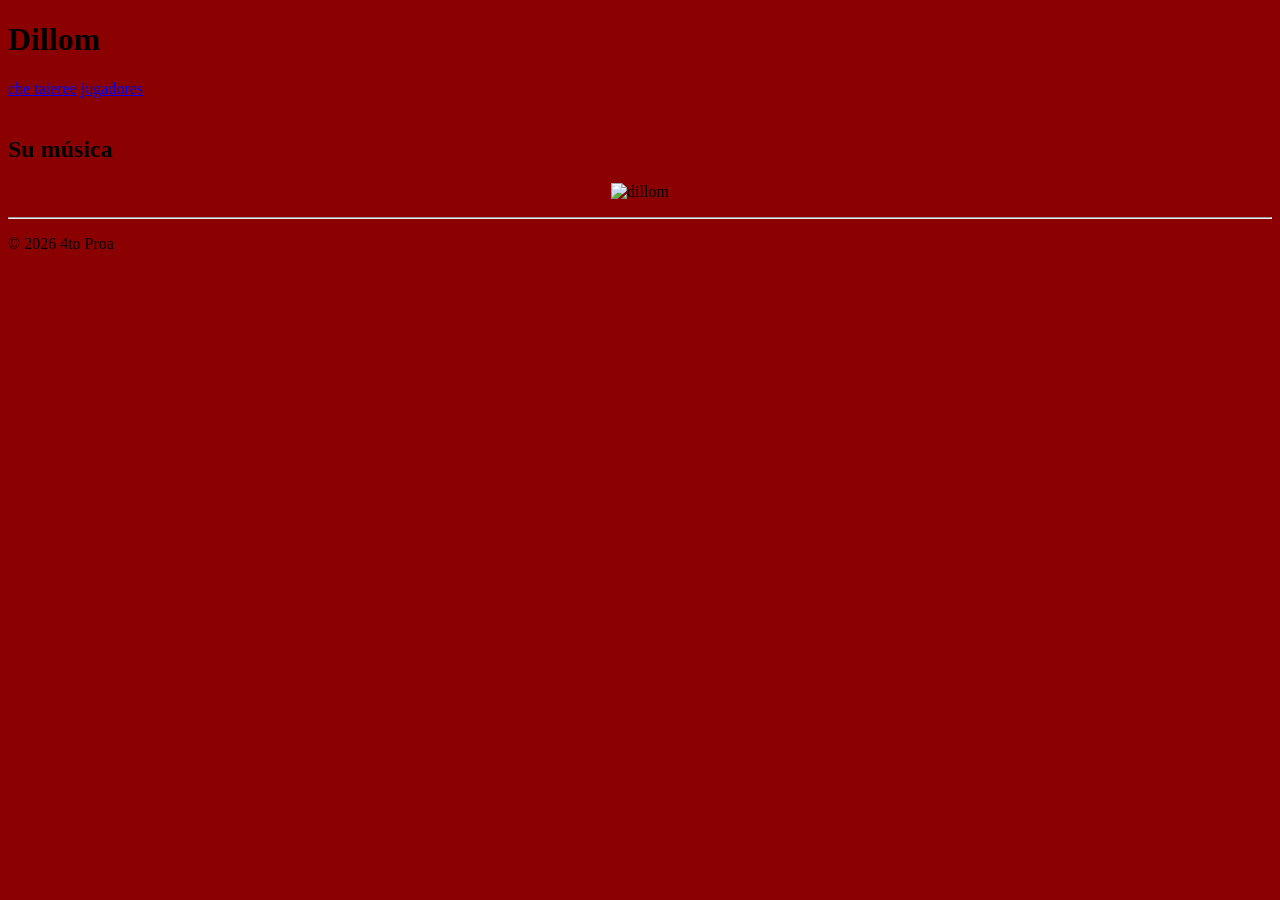
==== index.html @ cdf913e0 "archivos del tp n1 de diseño" ====
<!DOCTYPE html>
<html lang="es">
<head>
    <meta charset="UTF-8">
    <meta name="viewport" content="width=device-width, initial-scale=1.0">
    <title> Dillom - Home</title>
    <link rel="stylesheet" href="style.css">
</head>

<body>
    <header>
        <h1>Dillom</h1>
        <nav>
            <a href="https://www.clubtalleres.com.ar/" >che taieree</a>
            <a href="index copy.html">jugadores</a>
        </nav>
    </header>
    <br>
   
    <main> 
        <h2>Su música</h2> 
        <p style="text-align: center;">
         <img src="dillom.jfif" alt="dillom" width="40%">
        </p>
    </main>
    <hr>
    <footer> 
       <p>&copy; 2026 4to Proa</p>
    </footer>
</body>
</html>
---- style.css ----
body {
    background-color: darkred;
}

.texto_centrado {
    text-align: center;
}
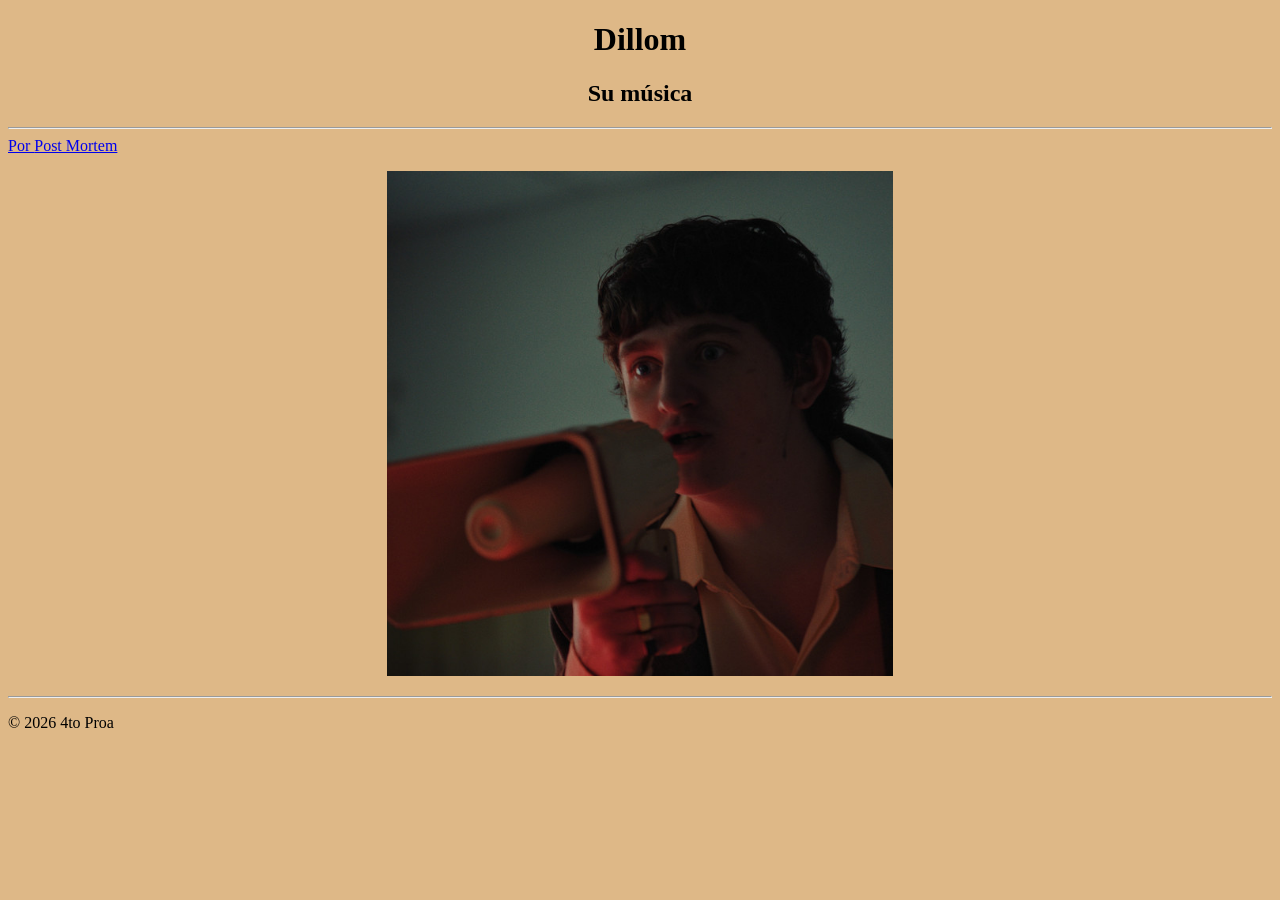
==== commit 04cd7b8f: "actualizacion" ====
--- a/index.html
+++ b/index.html
@@ -9,18 +9,18 @@
 
 <body>
     <header>
-        <h1>Dillom</h1>
-        <nav>
-            <a href="https://www.clubtalleres.com.ar/" >che taieree</a>
-            <a href="index copy.html">jugadores</a>
-        </nav>
+        <h1 class="texto_centrado">Dillom</h1>
     </header>
-    <br>
    
     <main> 
-        <h2>Su música</h2> 
-        <p style="text-align: center;">
-         <img src="dillom.jfif" alt="dillom" width="40%">
+        <h2 class="texto_centrado">Su música</h2>
+        <hr>
+        <nav>
+            <a href="https://open.spotify.com/intl-es/artist/4cJD9t5QBFTUQcd3xfbOb2?si=6DKQ_N1ESmSPx4yEXgcXlA" >Por </a>
+            <a href="index copy.html">Post Mortem</a>
+        </nav>
+        <p class="texto_centrado">
+         <img src="img\dillom.jfif" alt="dillom" width="40%">
         </p>
     </main>
     <hr>
--- a/style.css
+++ b/style.css
@@ -1,5 +1,5 @@
 body {
-    background-color: darkred;
+    background-color: burlywood;
 }
 
 .texto_centrado {
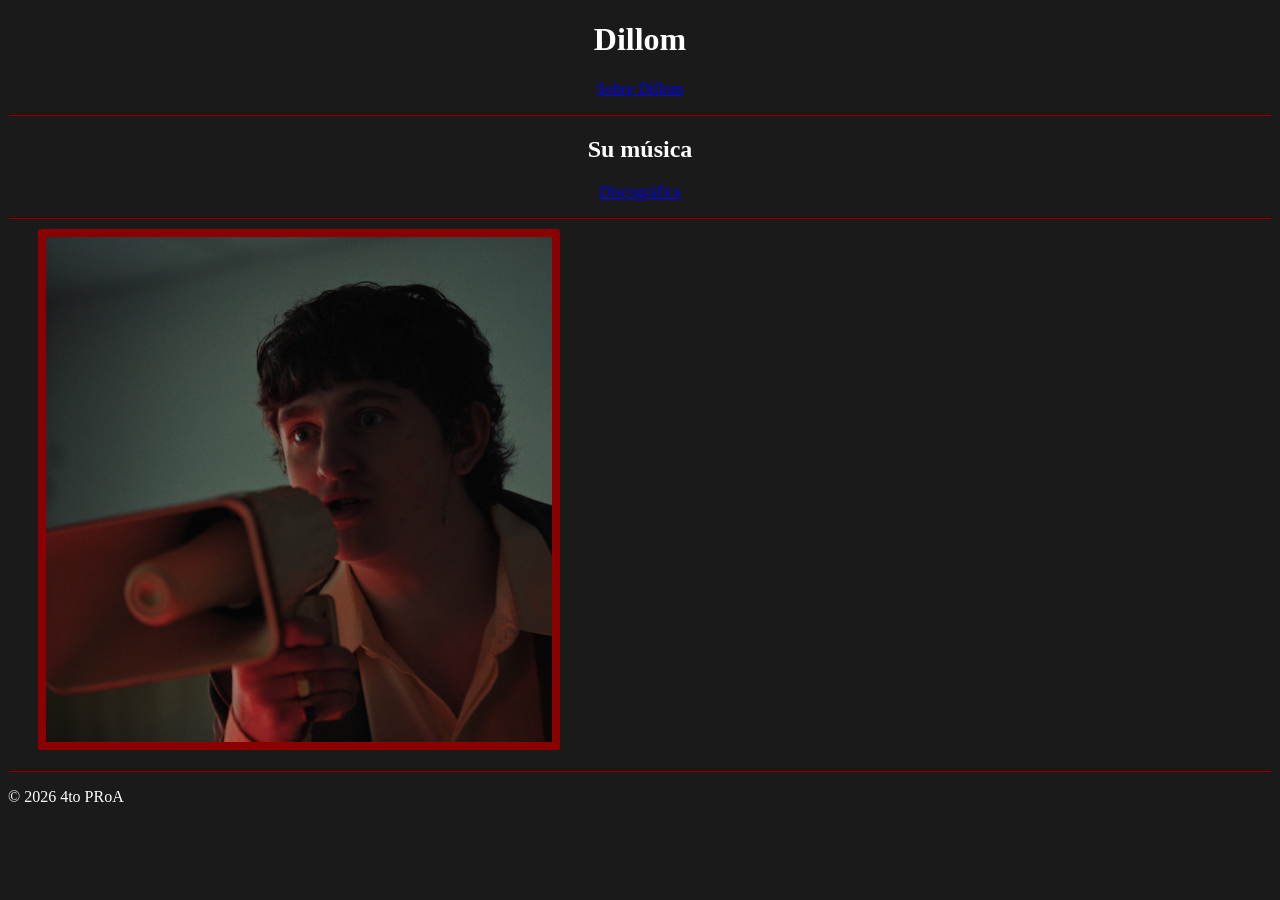
==== commit 1f734a28: "cambios en las 3 paginas" ====
--- a/index.html
+++ b/index.html
@@ -11,21 +11,22 @@
     <header>
         <h1 class="texto_centrado">Dillom</h1>
     </header>
-   
-    <main> 
-        <h2 class="texto_centrado">Su música</h2>
-        <hr>
-        <nav>
-            <a href="https://open.spotify.com/intl-es/artist/4cJD9t5QBFTUQcd3xfbOb2?si=6DKQ_N1ESmSPx4yEXgcXlA" >Por </a>
-            <a href="index copy.html">Post Mortem</a>
-        </nav>
+<main> 
+    <p class="texto_centrado">
+        <a href="biografiadillom.html">Sobre Dillom</a>
+    </p>
+    <hr>
+    <h2 class="texto_centrado">Su música</h2>
+    <nav>
         <p class="texto_centrado">
-         <img src="img\dillom.jfif" alt="dillom" width="40%">
+            <a href="index copy.html">Discográfica</a>
         </p>
-    </main>
+    </nav>
     <hr>
-    <footer> 
-       <p>&copy; 2026 4to Proa</p>
-    </footer>
-</body>
-</html>+    <img src="img/dillom.jfif" alt="imagen de dillom" width="40%" class="imagen_centrada c1">
+    
+</main>
+<hr>
+<footer> 
+    <p>&copy; 2026 4to PRoA</p>
+</footer>
--- a/style.css
+++ b/style.css
@@ -1,7 +1,58 @@
 body {
-    background-color: burlywood;
+    background-color: #1a1a1a;
+    color: white;
 }
 
 .texto_centrado {
     text-align: center;
-}+}
+
+
+.imagen_centrada {
+    display: block;
+    margin: 0 auto;
+}
+
+
+hr {
+    border-color: #8B0000;
+}
+
+.album {
+    width: 40%;
+    float: left;
+    text-align: center;
+    margin: 5%;
+}
+
+button {
+    background-color: #8B0000;
+    padding: 2% 5%;
+    border: none;
+}
+
+.boton_home {
+    background-color: #8B0000;
+    padding: 1% 2%;
+    border: none;
+}
+
+button a {
+    color:white ;
+    text-decoration: none;
+}
+
+.boton_home {
+    background-color: black;
+    padding: 1% 2%;
+    border: none;
+}
+
+.c1 {
+    background-color:#8B0000; 
+    margin: 10px 15px 20px 30px;
+    padding: 3px 3px 3px 3px;
+    border: 5px solid #8B0000;
+    border-radius: 3px;
+}
+
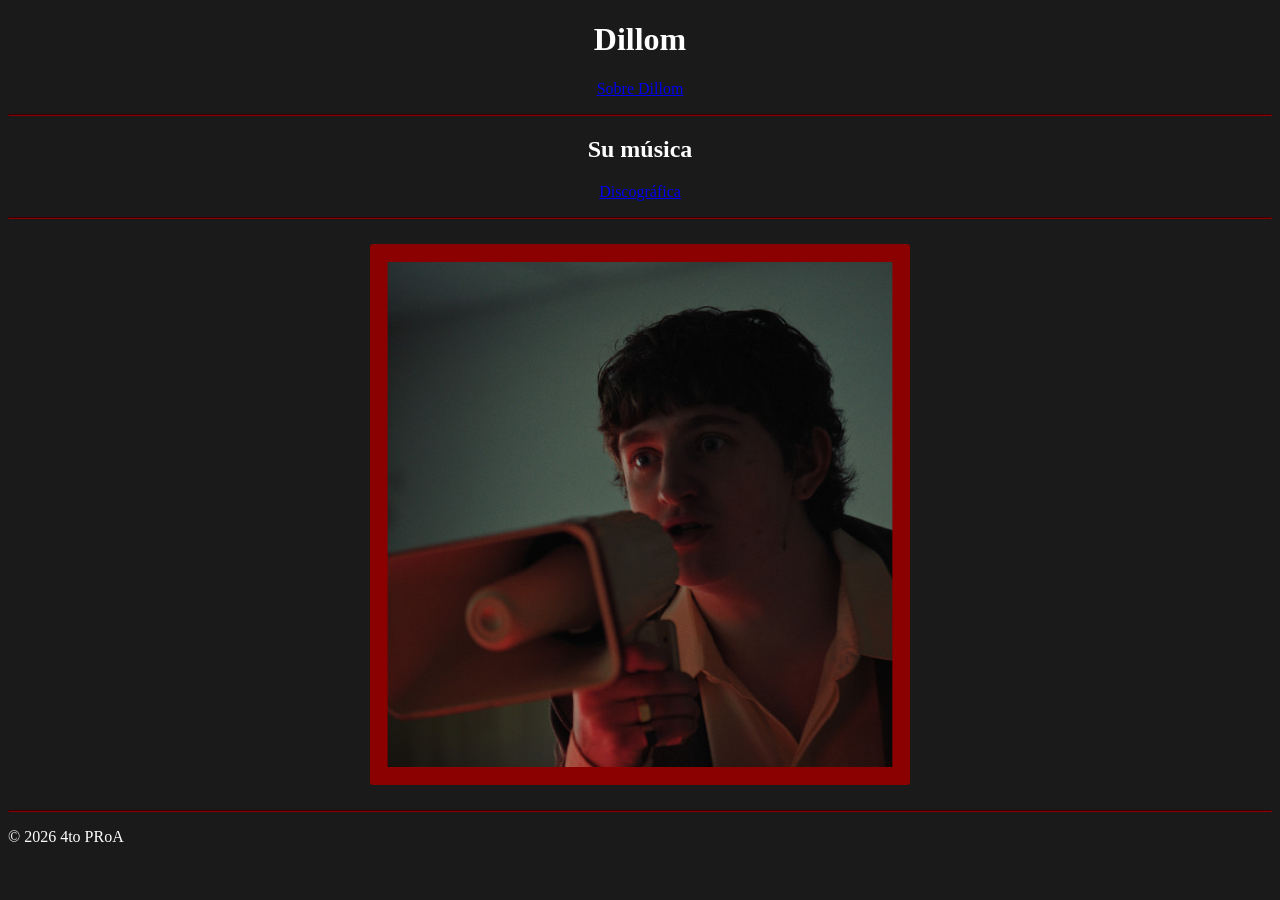
==== commit fa1567fa: "actualizacion de diseño y margenes" ====
--- a/index.html
+++ b/index.html
@@ -29,4 +29,5 @@
 <hr>
 <footer> 
     <p>&copy; 2026 4to PRoA</p>
-</footer>+</footer>
+</body>
--- a/style.css
+++ b/style.css
@@ -8,22 +8,12 @@
 }
 
 
-.imagen_centrada {
-    display: block;
-    margin: 0 auto;
-}
 
 
 hr {
     border-color: #8B0000;
 }
 
-.album {
-    width: 40%;
-    float: left;
-    text-align: center;
-    margin: 5%;
-}
 
 button {
     background-color: #8B0000;
@@ -48,11 +38,24 @@
     border: none;
 }
 
+.imagen_centrada {
+    display: block;
+    margin: 0 auto;
+}
+
+
+.album {
+    width: 40%;
+    float: left;
+    text-align: center;
+    margin: 2% 5%;
+}
+
 .c1 {
-    background-color:#8B0000; 
-    margin: 10px 15px 20px 30px;
-    padding: 3px 3px 3px 3px;
+    background-color: #8B0000; 
+    margin: 2% auto;
+    padding: 1%;
     border: 5px solid #8B0000;
     border-radius: 3px;
-}
-
+    display: block;
+}
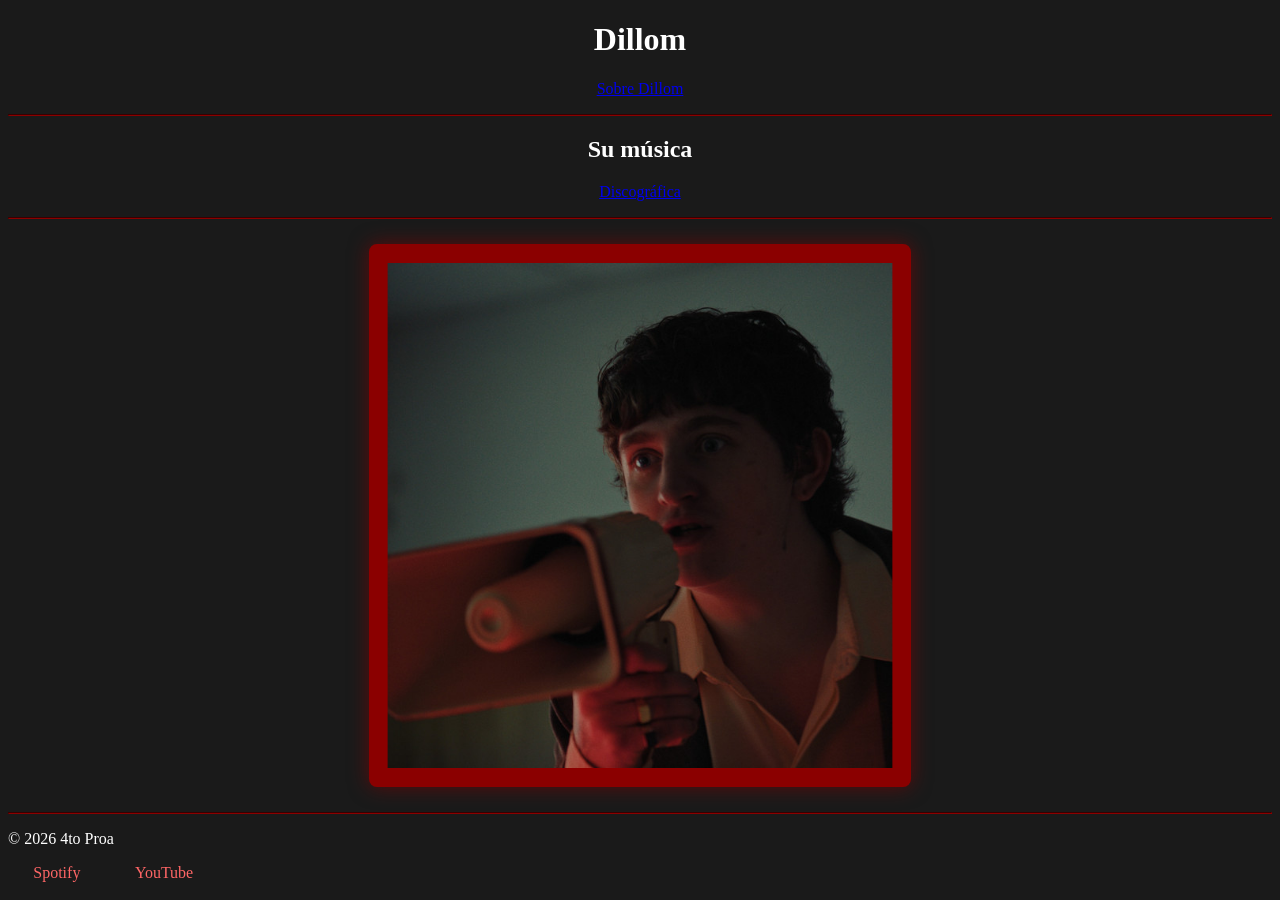
==== commit e55e40ea: "corrección en base a los requisitos obligatorios del practico" ====
--- a/index.html
+++ b/index.html
@@ -19,15 +19,16 @@
     <h2 class="texto_centrado">Su música</h2>
     <nav>
         <p class="texto_centrado">
-            <a href="index copy.html">Discográfica</a>
+            <a href="discografia.html">Discográfica</a>
         </p>
     </nav>
     <hr>
-    <img src="img/dillom.jfif" alt="imagen de dillom" width="40%" class="imagen_centrada c1">
-    
+    <img src="img/dillom.jfif" alt="imagen de dillom" width="40%" class="imagen_centrada c1" id="foto_principal">
 </main>
 <hr>
-<footer> 
-    <p>&copy; 2026 4to PRoA</p>
+<footer id="redes">
+    <p>&copy; 2026 4to Proa</p>
+    <a href="https://open.spotify.com/intl-es/artist/3b3RsRbCMOGfyBJkTulkuT">Spotify</a>
+    <a href="https://www.youtube.com/@dillom">YouTube</a>
 </footer>
-</body>+</body>
--- a/style.css
+++ b/style.css
@@ -58,4 +58,16 @@
     border: 5px solid #8B0000;
     border-radius: 3px;
     display: block;
+}
+
+#foto_principal {
+    border: 6px solid #8B0000;
+    border-radius: 8px;
+    box-shadow: 0 0 20px rgba(139, 0, 0, 0.6);
+}
+
+footer a {
+    color: #ff6666;
+    text-decoration: none;
+    margin: 0 2%;
 }
